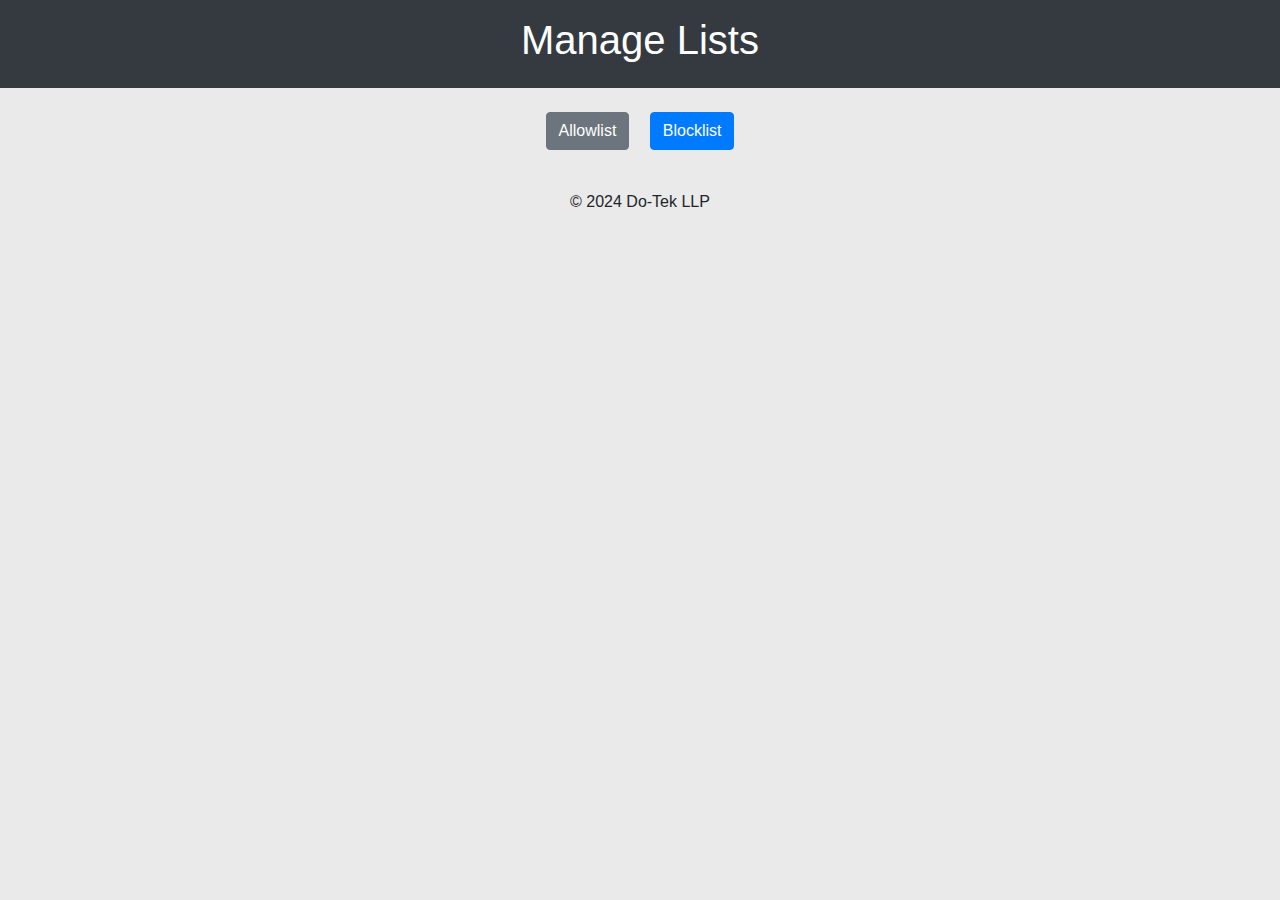
==== static/index.html @ 31eeb25e "+ Static HTML files" ====
<!DOCTYPE html>
<html lang="en">
<head>
    <meta charset="UTF-8">
    <meta name="viewport" content="width=device-width, initial-scale=1.0">
    <title>Main Page</title>
    <link href="https://stackpath.bootstrapcdn.com/bootstrap/4.5.2/css/bootstrap.min.css" rel="stylesheet">
    <link rel="stylesheet" href="styles.css">
</head>
<body>
<header class="bg-dark text-white text-center py-3">
    <h1>Manage Lists</h1>
</header>
<main class="container mt-4">
    <nav class="text-center mb-4">
        <a href="allowlist.html" class="btn btn-secondary mx-2">Allowlist</a>
        <a href="blocklist.html" class="btn btn-primary mx-2">Blocklist</a>
    </nav>
</main>
<footer>
    <div class="container text-center py-3">
        <p>&copy; 2024 Do-Tek LLP</p>
    </div>
</footer>
<script src="https://code.jquery.com/jquery-3.5.1.slim.min.js"></script>
<script src="https://cdn.jsdelivr.net/npm/@popperjs/core@2.9.2/dist/umd/popper.min.js"></script>
<script src="https://stackpath.bootstrapcdn.com/bootstrap/4.5.2/js/bootstrap.min.js"></script>
</body>
</html>
---- static/styles.css ----
body {
    font-family: Arial, sans-serif;
    background: #eaeaea;
}

header {
    margin-bottom: 20px;
}

.list-group-item {
    display: flex;
    justify-content: space-between;
    align-items: center;
}

.remove-button {
    background: none;
    border: none;
    color: red;
    cursor: pointer;
}

.remove-button:hover {
    text-decoration: underline;
}

.actions {
    display: flex;
    align-items: center;
    margin-bottom: 20px;
}

.actions .form-control {
    flex: 1;
}

.actions .btn {
    margin-left: 10px;
}

/* Стили для пагинации */
.pagination-container {
    display: flex;
    flex-wrap: wrap; /* Позволяет кнопкам переноситься на новую строку */
    margin-top: 20px;
    gap: 10px; /* Отступ между кнопками */
}

.pagination-button {
    display: inline-block;
    padding: 10px 15px;
    border: 1px solid #ddd;
    border-radius: 5px;
    background-color: #f8f9fa;
    color: #007bff;
    cursor: pointer;
    text-align: center;
}

.pagination-button.active {
    background-color: #007bff;
    color: #fff;
    border: 1px solid #007bff;
}

.pagination-button:hover {
    background-color: #e2e6ea;
}
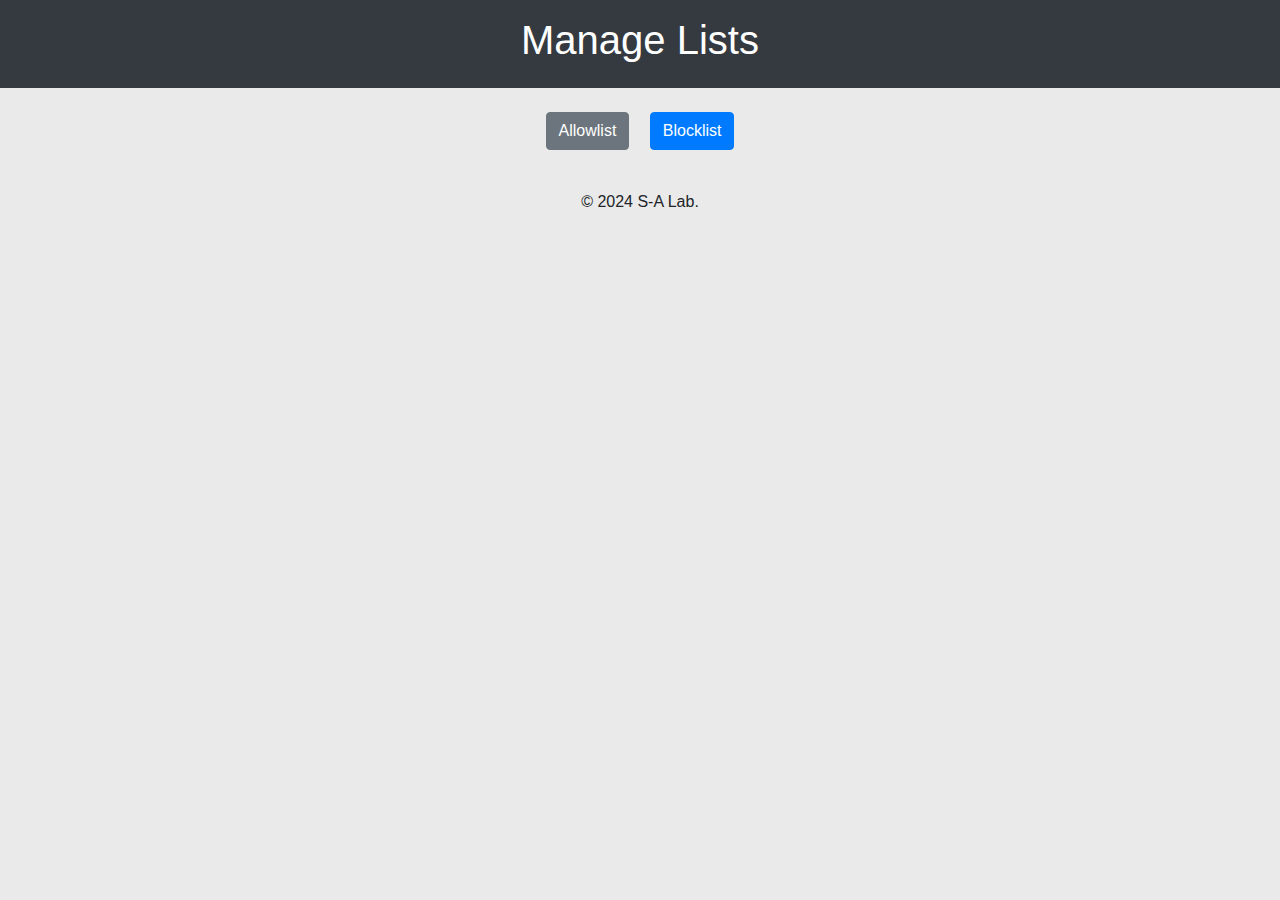
==== commit 068a7b7c: "Update copy index.html" ====
--- a/static/index.html
+++ b/static/index.html
@@ -19,7 +19,7 @@
 </main>
 <footer>
     <div class="container text-center py-3">
-        <p>&copy; 2024 Do-Tek LLP</p>
+        <p>&copy; 2024 S-A Lab.</p>
     </div>
 </footer>
 <script src="https://code.jquery.com/jquery-3.5.1.slim.min.js"></script>
